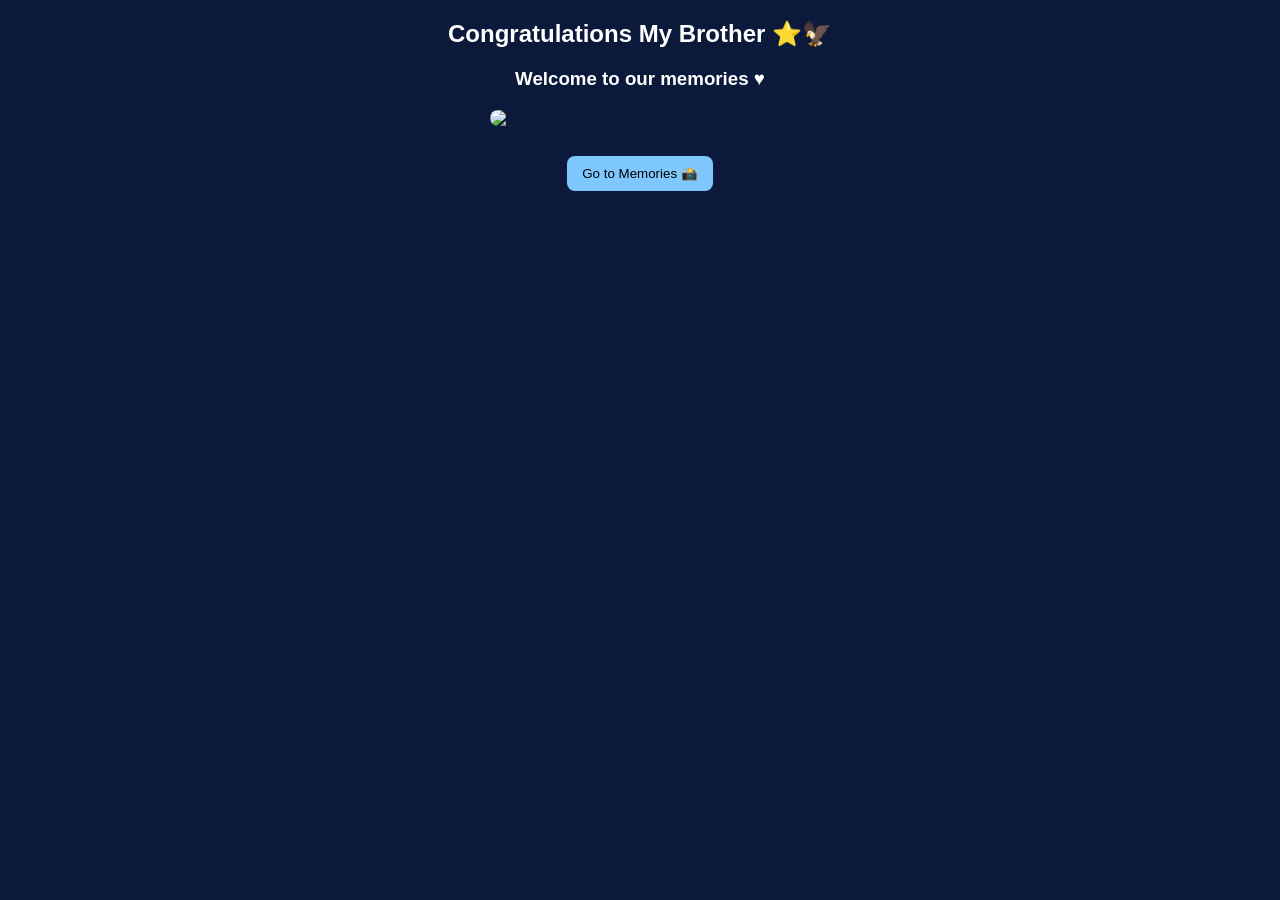
==== index.html @ 5e521b87 "Add files via upload" ====
<!DOCTYPE html>
<html>
<head>
    <title>Home</title>
    <link rel="stylesheet" href="style.css">
</head>

<body>

    <section id="home">

       <h1>Congratulations My Brother ⭐🦅</h1>
    <h3>Welcome to our memories ♥️</h3>
        <img src="images/IMG_3677 (1).jpeg" class="home-img">

        <a href="memories.html" onclick="alert('يلاااا بييناااا♥️')">
            <button>Go to Memories 📸</button>
        </a>

    </section>

</body>
</html>
---- style.css ----
body{
background-color: #0b1a3a;
color: white;
text-align: center;
font-family: Arial, Helvetica, sans-serif;
}
.home-img {
    width: 300px; 
    display: block;
    margin: 20px auto; 
    border-radius: 10px; 
}
.card {
    background-color: #1c3b75;
    padding: 15px;
    margin: 15px auto;
    width: 320px;
    border-radius: 10px;
}

.card img {
    width: 100%;
    border-radius: 10px;
}
.message {
    background-color: #244a8f;
    padding: 20px;
    margin: 20px auto;
    width: 270px;
    border-radius: 15px;
}


button {
    padding: 10px 15px;
    border-radius: 8px;
    border: none;
    margin-top: 10px;
    cursor: pointer;
    background-color: #7ec8ff;
    color: black;
}
.login-box {
    background-color: #1c3b75;
    width: 300px;
    padding: 20px;
    margin: 100px auto;
    border-radius: 15px;
}
input {
    width: 80%;
    padding: 8px;
    border-radius: 8px;
    border: none;
}
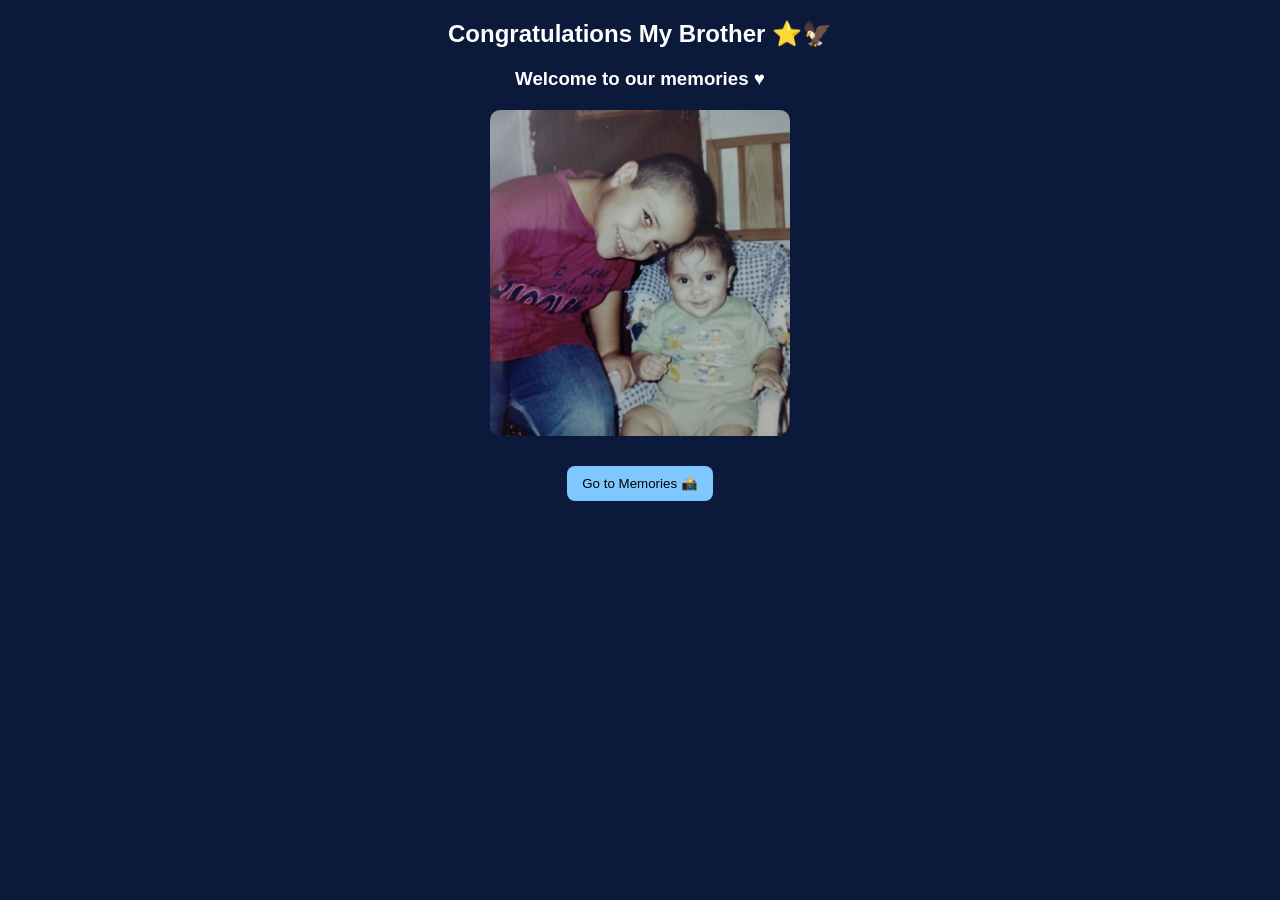
==== commit 968b61dd: "Add files via upload" ====
--- a/index.html
+++ b/index.html
@@ -11,7 +11,7 @@
 
        <h1>Congratulations My Brother ⭐🦅</h1>
     <h3>Welcome to our memories ♥️</h3>
-        <img src="images/IMG_3677 (1).jpeg" class="home-img">
+        <img src="images/IMG_3677-(1).jpeg" class="home-img">
 
         <a href="memories.html" onclick="alert('يلاااا بييناااا♥️')">
             <button>Go to Memories 📸</button>
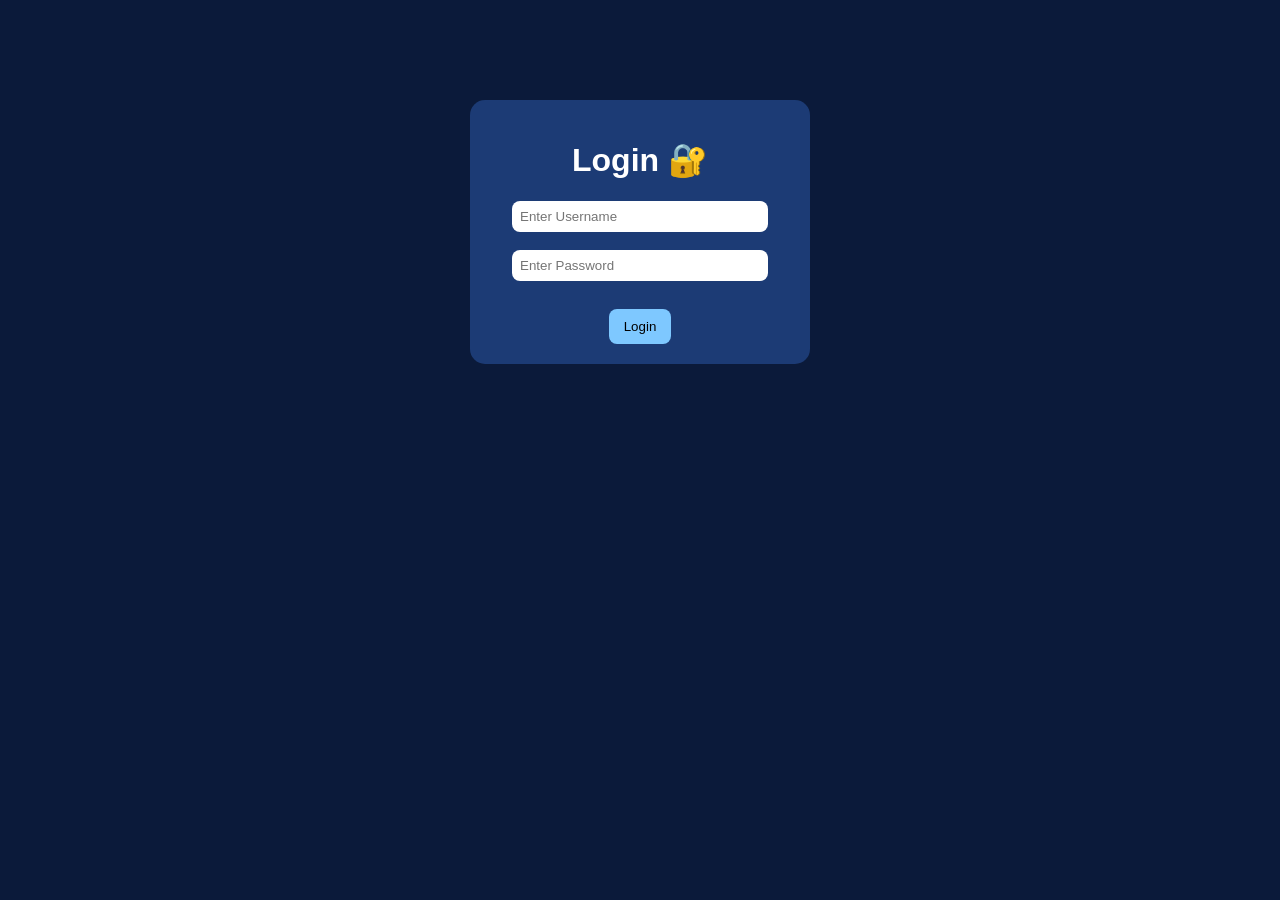
==== commit 4077c4a8: "Add files via upload" ====
--- a/index.html
+++ b/index.html
@@ -1,23 +1,46 @@
 <!DOCTYPE html>
 <html>
 <head>
-    <title>Home</title>
+    <title>login page</title>
     <link rel="stylesheet" href="style.css">
 </head>
 
+
 <body>
+  <div class="login-box">
+    <h1>Login 🔐</h1>
 
-    <section id="home">
+    <input type="text" id="username" placeholder="Enter Username">
+    <br><br>
 
-       <h1>Congratulations My Brother ⭐🦅</h1>
-    <h3>Welcome to our memories ♥️</h3>
-        <img src="images/IMG_3677-(1).jpeg" class="home-img">
+    <input type="password" id="password" placeholder="Enter Password">
+    <br><br>
 
-        <a href="memories.html" onclick="alert('يلاااا بييناااا♥️')">
-            <button>Go to Memories 📸</button>
-        </a>
-
-    </section>
+    <button onclick="login()">Login</button>
+     </div>
+    <script src="script.js"></script>
 
 </body>
-</html>+</html> 
+
+
+
+
+
+
+
+
+
+
+
+
+
+
+
+
+
+
+
+
+
+
